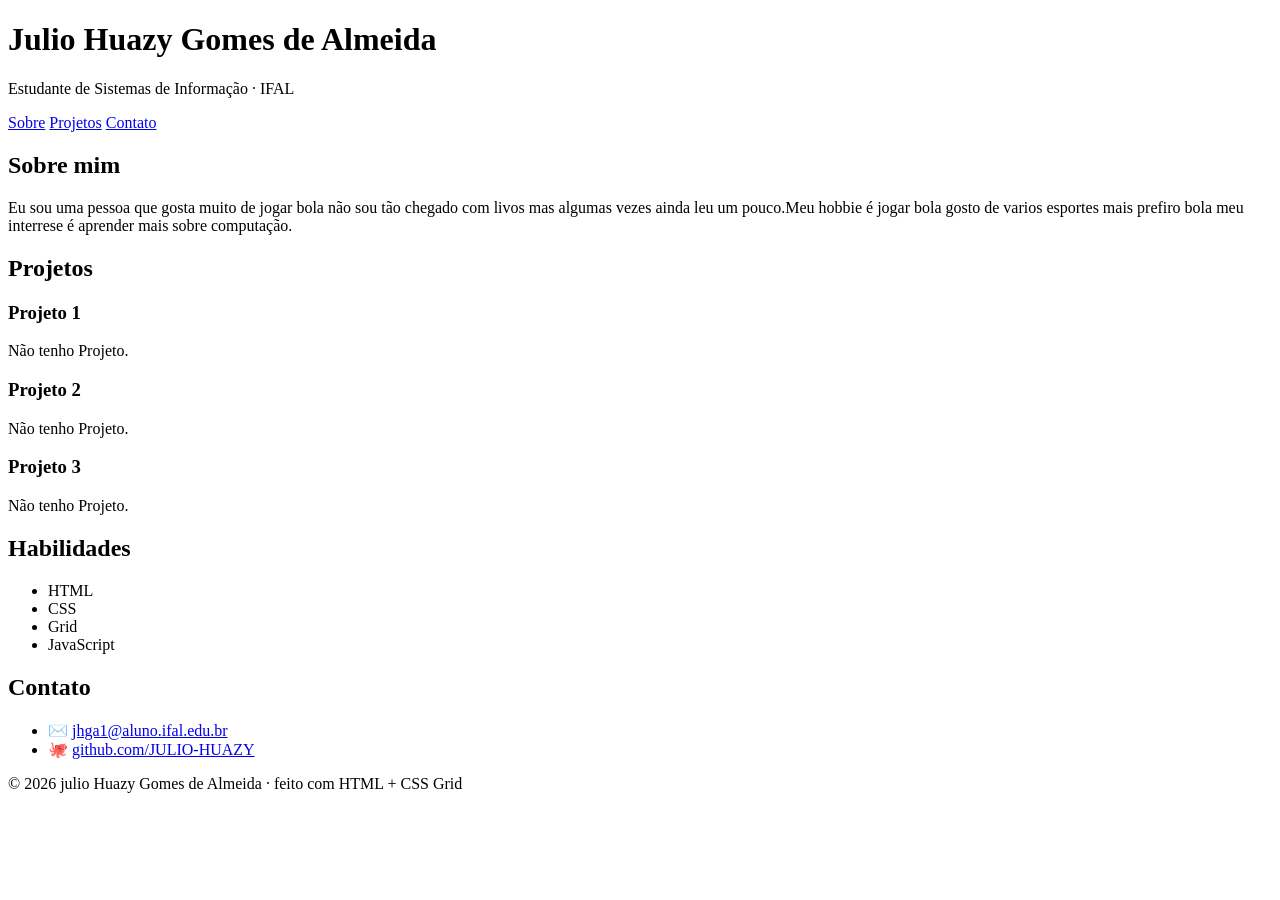
==== index/index.html @ d93364f4 "Create index.html" ====
<!DOCTYPE html>
<!-- ============================================================
     TEMPLATE — Página pessoal com CSS Grid
     Programação Web / Introdução às Tecnologias Web — IFAL

     COMO USAR:
     1) Copie ESTE index.html para o seu repositório (não mude a estrutura).
     2) Escolha UM dos 3 temas de CSS (tema-1-indigo.css, tema-2-escuro.css
        ou tema-3-editorial.css) e salve-o no seu projeto como  estilo.css
        (é o nome que este HTML carrega logo abaixo).
     3) Troque os textos marcados com "TROQUE" pelo seu conteúdo.

     IMPORTANTE: o LAYOUT é feito com CSS Grid e é o mesmo nos 3 temas.
     Você escolhe a APARÊNCIA (fonte, cores, bordas), não o layout.
     ============================================================ -->
<html lang="pt-BR">

<head>
  <meta charset="UTF-8">
  <meta name="viewport" content="width=device-width, initial-scale=1.0">
  <title>Página Pessoal — Julio Huazy Gomes de Almeida</title>
  <!-- Salve o tema escolhido como "estilo.css" (mesma pasta deste arquivo) -->
  <link rel="stylesheet" href="estilo.css">
</head>

<body>
  <div class="pagina">

    <!-- ====== CABEÇALHO — TROQUE pelo seu nome e sua frase ====== -->
    <header class="cabecalho">
      <h1>Julio Huazy Gomes de Almeida</h1>
      <p>Estudante de Sistemas de Informação · IFAL</p>
      <nav>
        <a href="#sobre">Sobre</a>
        <a href="#projetos">Projetos</a>
        <a href="#contato">Contato</a>
      </nav>
    </header>

    <!-- ====== CONTEÚDO PRINCIPAL ====== -->
    <main class="principal">
      <section id="sobre" class="cartao">
        <h2>Sobre mim</h2>
        <!-- TROQUE por uma breve apresentação sua -->
        <p> Eu sou uma pessoa que gosta muito de jogar bola
            não sou tão chegado com livos mas algumas vezes 
            ainda leu um pouco.Meu hobbie é jogar bola gosto 
            de varios esportes mais prefiro bola meu interrese 
            é aprender mais sobre computação.</p>
      </section>

      <section id="projetos" class="cartao">
        <h2>Projetos</h2>
        <!-- Galeria com Grid: cada .projeto é um card; adicione/remova à vontade -->
        <div class="projetos">
          <article class="projeto">
            <h3>Projeto 1</h3>
            <p>Não tenho Projeto.</p>
          </article>
          <article class="projeto">
            <h3>Projeto 2</h3>
            <p>Não tenho Projeto.</p>
          </article>
          <article class="projeto">
            <h3>Projeto 3</h3>
            <p>Não tenho Projeto.</p>
          </article>
        </div>
      </section>
    </main>

    <!-- ====== BARRA LATERAL ====== -->
    <aside class="lateral">
      <section class="cartao">
        <h2>Habilidades</h2>
        <!-- TROQUE pelas suas habilidades -->
        <ul class="habilidades">
          <li>HTML</li>
          <li>CSS</li>
          <li>Grid</li>
          <li>JavaScript</li>
        </ul>
      </section>

      <section id="contato" class="cartao">
        <h2>Contato</h2>
        <!-- TROQUE pelos seus links -->
        <ul class="contato">
          <li>✉️ <a href="jhga1@aluno.ifal.edu.br">jhga1@aluno.ifal.edu.br</a></li>
          <li>🐙 <a href="https://github.com/huazy1/huazy1.github.io">github.com/JULIO-HUAZY</a></li>
        </ul>
      </section>
    </aside>

    <!-- ====== RODAPÉ — TROQUE o nome ====== -->
    <footer class="rodape">© 2026 julio Huazy Gomes de Almeida · feito com HTML + CSS Grid</footer>

  </div>
</body>

</html>
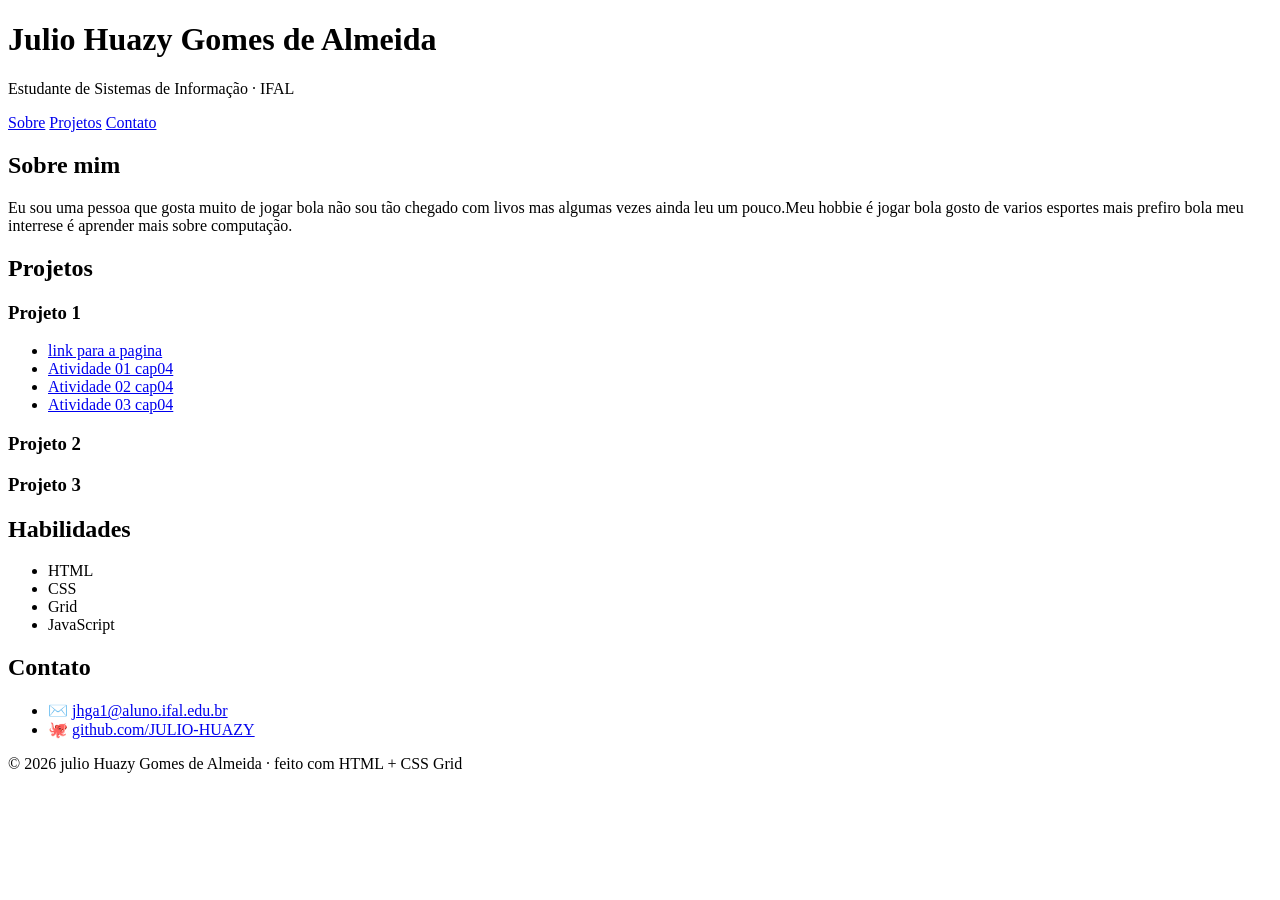
==== commit c23fb99d: "Update index.html" ====
--- a/index/index.html
+++ b/index/index.html
@@ -55,15 +55,23 @@
         <div class="projetos">
           <article class="projeto">
             <h3>Projeto 1</h3>
-            <p>Não tenho Projeto.</p>
+               
+            <ul> 
+            <li><a href="http://www.ifal.edu.br" >link para a pagina</li>
+            <li><a href="/cop04/at01-tabela-basica.html">Atividade 01 cap04</li>
+		  <li><a href="/cop04/at02-tabela-semantica.html">Atividade 02 cap04</li> 
+		  <li><a href="/cop04/at03-listas-avancadas.html">Atividade 03 cap04</li> 
+		  </a>
+		  </ul>
+               
           </article>
           <article class="projeto">
             <h3>Projeto 2</h3>
-            <p>Não tenho Projeto.</p>
+            <p</p>
           </article>
           <article class="projeto">
             <h3>Projeto 3</h3>
-            <p>Não tenho Projeto.</p>
+            <p></p>
           </article>
         </div>
       </section>
